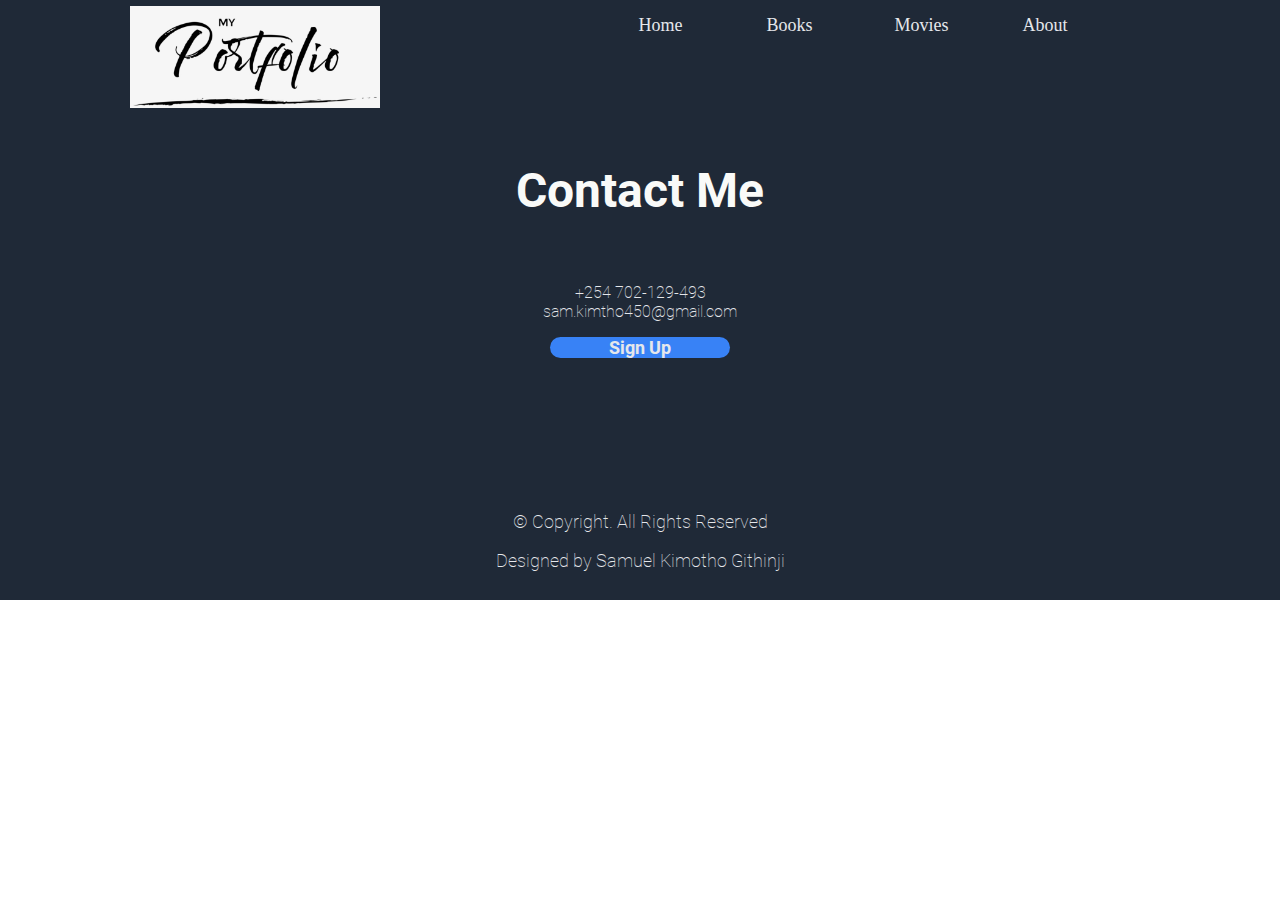
==== pages/about.html @ 1b25aab7 "css assignment" ====
<!DOCTYPE html>
<html lang="en">
<head>
    <meta charset="UTF-8">
    <meta http-equiv="X-UA-Compatible" content="IE=edge">
    <meta name="viewport" content="width=device-width, initial-scale=1.0">
    <title>Document</title>
    <link rel="stylesheet" href="../index.css">
</head>
<body>
    <!DOCTYPE html>
    <html lang="en">
    
    <head>
        <meta charset="UTF-8">
        <meta http-equiv="X-UA-Compatible" content="IE=edge">
        <meta name="viewport" content="width=device-width, initial-scale=1.0">
        <title>First Page</title>
        <link rel="stylesheet" href="../index.css">
        
    </head>
    
    <body>
        <section class="first">
            <div class="nav_bar">
                <img id="header_logo" src="../images/portfolio2.jpg" alt="this is my portfolio logo">
                <div class="nav_right">
                    <a href="../index.html">Home</a>
                    <a href="./books.html">Books</a>
                    <a href="./movies.html">Movies</a>
                    <a href="./about.html">About</a>
                </div>
            </div>
            <div class="page_text">
                <div class="page_main_text">
                    <p class="page_header">Contact Me</p>
                    <p class="page_lead">
                        +254 702-129-493 <br>
                        sam.kimtho450@gmail.com
                    </p>
                    <div>
                        <a class="btn" href="../signup.html">Sign Up</a>
                    </div>
                </div>
        </section>
        
        <section id="footer">
            <div class="container">
                <div class="copyright">
                    &copy; Copyright. All Rights Reserved
                </div>
                <div class="credits">
                    <p> Designed by Samuel Kimotho Githinji</p>
                </div>
            </div>
        </section>
    </body>
    
    </html>
</body>
</html>
---- index.css ----
@font-face {
    font-family: 'ThinItalic';
    src: url(fonts/Roboto/Roboto-ThinItalic.ttf) format('truetype');
}
@font-face {
    font-family: 'RobotoBold';
    src: url(fonts/Roboto/Roboto-Bold.ttf) format('truetype');
}
@font-face {
    font-family: 'RobotoPlain';
    src: url(fonts/Roboto/Roboto-Thin.ttf) format('truetype');
}
body {
    box-sizing: border-box;
    padding: 0;
    margin: 0;
}
.first {
    display: flex;
    flex-direction: column;
    width: 100%;
    height: 500px;
    background-color: #1F2937;
    text-align: center;
}
#header_logo {
    margin-top: 5%;
    width: 250px;
    height: auto;
}
.nav_bar {
    display: flex;
    flex-direction: row;
    height: 50px;
    width: auto;
    align-items: center;
    justify-content: space-around;
}
.nav_right,
a {
    display: inherit;
    color: #E5E7EB;
    font-size: 18px;
    width: 40%;
    text-decoration: none;
}
.header_text {
    display: flex;
    flex-direction: row;
    justify-content: space-between;
    margin-top: 5%;
    align-items: center;
}
.main_text {
    display: flex;
    flex-direction: column;
    align-items: center;
    width: 50%;
}
.header {
    font-size: 48px;
    color: #F9FAF8;
    font-weight: bolder;
    font-family: 'RobotoBold', sans-serif;
}
.lead {
    color: #E5E7EB;
    font-family: 'RobotoPlain', sans-serif;
}
.page_text {
    display: flex;
    flex-direction: row;
    justify-content: space-around;
    margin-top: 5%;
    align-items: center;
    width: auto;
}
.page_main_text {
    display: flex;
    flex-direction: column;
    align-items: center;
    width: 50%;
}
.page_header {
    font-size: 48px;
    color: #F9FAF8;
    font-weight: bolder;
    font-family: 'RobotoBold', sans-serif;
}
.page_lead {
    color: #E5E7EB;
    font-family: 'RobotoPlain', sans-serif;
}
.btn {
    width: 180px;
    text-align: center;
    border-radius: 20px;
    background-color: #3882F6;
    text-align: center;
    border-color: #3882F6;
    font-family: 'RobotoBold', sans-serif;
}
.main_picture {
    width: 50%;
}
.two {
    display: flex;
    flex-direction: column;
    width: 100%;
    height: 500px;
    align-items: center;
}
#hobby_text {
    font-size: 36px;
    color: black;
    font-weight: bolder;
    font-family: 'RobotoBold', sans-serif;
}
.cards {
    display: flex;
    flex-direction: row;
    gap: 20px;
    justify-content: center;
    width: 80%;
}
.cards img {
    display: flex;
    justify-content: center;
    margin-top: 3rem;
    height: 290px;
    width: 220px;
    border-radius: 20px;
}
.book_detail{
    display: flex;
    flex-direction: column;
    width: 100%;
    height: 600px;
    align-items: center;
}
#book_text{
    font-size: 36px;
    color: black;
    font-weight: bolder;
    font-family: 'RobotoBold', sans-serif;
}
.book_cards{
    display: flex;
    flex-direction: row;
    gap: 30px;
    justify-content: center;
}
.book_cards img {
    display: flex;
    justify-content: center;
    margin-top: 3rem;
    height: 290px;
    width: 220px;
    border-radius: 20px;
}
.movie_info{
    display: flex;
    flex-direction: column;
    width: 100%;
    height: 700px;
    align-items: center;
}
#movie_text{
    font-size: 36px;
    color: black;
    font-weight: bolder;
    font-family: 'RobotoBold', sans-serif;
}
.movie_cards{
    display: flex;
    flex-direction: row;
    gap: 50px;
    justify-content: center;
}
.movie_cards img {
    display: flex;
    justify-content: center;
    margin-top: 3rem;
    height: 290px;
    width: 220px;
    border-radius: 20px;
}
.three {
    display: flex;
    background-color: #E5E7EB;
    height: 400px;
    width: auto;
    padding: 12px 10px;
}
.quote {
    font-size: 36px;
    color: black;
    font-family: 'ThinItalic', sans-serif;
}
.four{
    display: flex;
    flex-direction: row;
    justify-content: space-around;
    width: 100%;
    height: 200px;
    align-items: center;
    background-color: #3882F6;
}
figure {
    display: flex;
    justify-content: flex-end;
    font-family: 'RobotoBold', sans-serif;
}
.signup {
    display: flex;
    flex-direction: column;
    justify-content: space-around;
    align-items: center;
}
.main_call {
    color: #E5E7EB;
    font-family: 'RobotoBold', sans-serif;
}
.main {
    color: #E5E7EB;
    font-family: 'RobotoPlain', sans-serif;
}
.btn_sign {
    text-align: center;
    width: 180px;
    border-radius: 10px;
    border-style: solid;
    background-color: #3882F6;
    font-family: 'RobotoBold', sans-serif;
}
#footer {
    display: flex;
    flex-direction: column;
    width: 100%;
    height: 100px;
    background-color: #1F2937;
    align-items: center;
    justify-content: space-around;
}
.container {
    display: flex;
    flex-direction: column;
    align-items: center;
}
.copyright {
    font-size: 18px;
    color: #E5E7EB;
    font-family: 'RobotoPlain', sans-serif;
}
.credits {
    display: flex;
    flex-direction: row;
    width: auto;
    font-size: 18px;
    color: #E5E7EB;
    align-items: center;
    font-family: 'RobotoPlain', sans-serif;
}
.box {
    width: 380px;
    height: 600px;
    padding: 40px;
    position: absolute;
    top: 50%;
    left: 50%;
    transform: translate(-50%, -50%);
    background-color:#1F2937 ;
    box-shadow: 0 4px 6px -1px rgba(8, 8, 8, 0.1), 0 2px 4px -1px rgba(0, 0, 0, 0.06);
}
.box h1 {
    color: #E5E7EB;
    text-transform: uppercase;
    font-weight: 500;
}
.box p {
    color: #E5E7EB;
    font-weight: 140;
    font-family: 'RobotoPlain', sans-serif;
}
.box label {
    color: #E5E7EB;
    font-family: 'RobotoPlain', sans-serif;
}
.box input[type="text"],
.box input[type="password"] {
    border: 0;
    background: none;
    display: block;
    margin: 20px auto;
    text-align: center;
    border: 2px solid black;
    padding: 14px 10px;
    width: 200px;
    outline: none;
    color: #E5E7EB;
    transition: 0.25s;
}
.box input[type="text"]:focus,
.box input[type="password"]:focus {
    width: 280px;
    border-color: #E5E7EB;
}
#submit {
    margin-left: 27%;
    -webkit-appearance: button;
    width: 180px;
    text-align: center;
    border-radius: 20px;
    background-color: #3882F6;
    text-align: center;
    border-color: #3882F6;
    font-family: 'RobotoPlain', sans-serif;
    font-size: 20px;
    transition: 0.5s ease-in-out;
    outline: none;
}
#submit:hover {
    background-color: #f5f1da;
    outline: none;
}
.cancelbtn {
    margin-left: 7%;
    -webkit-appearance: button;
    width: 180px;
    text-align: center;
    border-radius: 20px;
    background-color: #3882F6;
    text-align: center;
    border-color: #3882F6;
    font-family: 'RobotoPlain', sans-serif;
    font-size: 20px;
    letter-spacing: 0.1rem;
    text-transform: uppercase;
    outline: none;
}
.cancelbtn:hover {
    background-color: #f5f1da;
    outline: none;
}
.clearfix {
    display: flex;
    flex-direction: row;
}
---- index.css ----
@font-face {
    font-family: 'ThinItalic';
    src: url(fonts/Roboto/Roboto-ThinItalic.ttf) format('truetype');
}
@font-face {
    font-family: 'RobotoBold';
    src: url(fonts/Roboto/Roboto-Bold.ttf) format('truetype');
}
@font-face {
    font-family: 'RobotoPlain';
    src: url(fonts/Roboto/Roboto-Thin.ttf) format('truetype');
}
body {
    box-sizing: border-box;
    padding: 0;
    margin: 0;
}
.first {
    display: flex;
    flex-direction: column;
    width: 100%;
    height: 500px;
    background-color: #1F2937;
    text-align: center;
}
#header_logo {
    margin-top: 5%;
    width: 250px;
    height: auto;
}
.nav_bar {
    display: flex;
    flex-direction: row;
    height: 50px;
    width: auto;
    align-items: center;
    justify-content: space-around;
}
.nav_right,
a {
    display: inherit;
    color: #E5E7EB;
    font-size: 18px;
    width: 40%;
    text-decoration: none;
}
.header_text {
    display: flex;
    flex-direction: row;
    justify-content: space-between;
    margin-top: 5%;
    align-items: center;
}
.main_text {
    display: flex;
    flex-direction: column;
    align-items: center;
    width: 50%;
}
.header {
    font-size: 48px;
    color: #F9FAF8;
    font-weight: bolder;
    font-family: 'RobotoBold', sans-serif;
}
.lead {
    color: #E5E7EB;
    font-family: 'RobotoPlain', sans-serif;
}
.page_text {
    display: flex;
    flex-direction: row;
    justify-content: space-around;
    margin-top: 5%;
    align-items: center;
    width: auto;
}
.page_main_text {
    display: flex;
    flex-direction: column;
    align-items: center;
    width: 50%;
}
.page_header {
    font-size: 48px;
    color: #F9FAF8;
    font-weight: bolder;
    font-family: 'RobotoBold', sans-serif;
}
.page_lead {
    color: #E5E7EB;
    font-family: 'RobotoPlain', sans-serif;
}
.btn {
    width: 180px;
    text-align: center;
    border-radius: 20px;
    background-color: #3882F6;
    text-align: center;
    border-color: #3882F6;
    font-family: 'RobotoBold', sans-serif;
}
.main_picture {
    width: 50%;
}
.two {
    display: flex;
    flex-direction: column;
    width: 100%;
    height: 500px;
    align-items: center;
}
#hobby_text {
    font-size: 36px;
    color: black;
    font-weight: bolder;
    font-family: 'RobotoBold', sans-serif;
}
.cards {
    display: flex;
    flex-direction: row;
    gap: 20px;
    justify-content: center;
    width: 80%;
}
.cards img {
    display: flex;
    justify-content: center;
    margin-top: 3rem;
    height: 290px;
    width: 220px;
    border-radius: 20px;
}
.book_detail{
    display: flex;
    flex-direction: column;
    width: 100%;
    height: 600px;
    align-items: center;
}
#book_text{
    font-size: 36px;
    color: black;
    font-weight: bolder;
    font-family: 'RobotoBold', sans-serif;
}
.book_cards{
    display: flex;
    flex-direction: row;
    gap: 30px;
    justify-content: center;
}
.book_cards img {
    display: flex;
    justify-content: center;
    margin-top: 3rem;
    height: 290px;
    width: 220px;
    border-radius: 20px;
}
.movie_info{
    display: flex;
    flex-direction: column;
    width: 100%;
    height: 700px;
    align-items: center;
}
#movie_text{
    font-size: 36px;
    color: black;
    font-weight: bolder;
    font-family: 'RobotoBold', sans-serif;
}
.movie_cards{
    display: flex;
    flex-direction: row;
    gap: 50px;
    justify-content: center;
}
.movie_cards img {
    display: flex;
    justify-content: center;
    margin-top: 3rem;
    height: 290px;
    width: 220px;
    border-radius: 20px;
}
.three {
    display: flex;
    background-color: #E5E7EB;
    height: 400px;
    width: auto;
    padding: 12px 10px;
}
.quote {
    font-size: 36px;
    color: black;
    font-family: 'ThinItalic', sans-serif;
}
.four{
    display: flex;
    flex-direction: row;
    justify-content: space-around;
    width: 100%;
    height: 200px;
    align-items: center;
    background-color: #3882F6;
}
figure {
    display: flex;
    justify-content: flex-end;
    font-family: 'RobotoBold', sans-serif;
}
.signup {
    display: flex;
    flex-direction: column;
    justify-content: space-around;
    align-items: center;
}
.main_call {
    color: #E5E7EB;
    font-family: 'RobotoBold', sans-serif;
}
.main {
    color: #E5E7EB;
    font-family: 'RobotoPlain', sans-serif;
}
.btn_sign {
    text-align: center;
    width: 180px;
    border-radius: 10px;
    border-style: solid;
    background-color: #3882F6;
    font-family: 'RobotoBold', sans-serif;
}
#footer {
    display: flex;
    flex-direction: column;
    width: 100%;
    height: 100px;
    background-color: #1F2937;
    align-items: center;
    justify-content: space-around;
}
.container {
    display: flex;
    flex-direction: column;
    align-items: center;
}
.copyright {
    font-size: 18px;
    color: #E5E7EB;
    font-family: 'RobotoPlain', sans-serif;
}
.credits {
    display: flex;
    flex-direction: row;
    width: auto;
    font-size: 18px;
    color: #E5E7EB;
    align-items: center;
    font-family: 'RobotoPlain', sans-serif;
}
.box {
    width: 380px;
    height: 600px;
    padding: 40px;
    position: absolute;
    top: 50%;
    left: 50%;
    transform: translate(-50%, -50%);
    background-color:#1F2937 ;
    box-shadow: 0 4px 6px -1px rgba(8, 8, 8, 0.1), 0 2px 4px -1px rgba(0, 0, 0, 0.06);
}
.box h1 {
    color: #E5E7EB;
    text-transform: uppercase;
    font-weight: 500;
}
.box p {
    color: #E5E7EB;
    font-weight: 140;
    font-family: 'RobotoPlain', sans-serif;
}
.box label {
    color: #E5E7EB;
    font-family: 'RobotoPlain', sans-serif;
}
.box input[type="text"],
.box input[type="password"] {
    border: 0;
    background: none;
    display: block;
    margin: 20px auto;
    text-align: center;
    border: 2px solid black;
    padding: 14px 10px;
    width: 200px;
    outline: none;
    color: #E5E7EB;
    transition: 0.25s;
}
.box input[type="text"]:focus,
.box input[type="password"]:focus {
    width: 280px;
    border-color: #E5E7EB;
}
#submit {
    margin-left: 27%;
    -webkit-appearance: button;
    width: 180px;
    text-align: center;
    border-radius: 20px;
    background-color: #3882F6;
    text-align: center;
    border-color: #3882F6;
    font-family: 'RobotoPlain', sans-serif;
    font-size: 20px;
    transition: 0.5s ease-in-out;
    outline: none;
}
#submit:hover {
    background-color: #f5f1da;
    outline: none;
}
.cancelbtn {
    margin-left: 7%;
    -webkit-appearance: button;
    width: 180px;
    text-align: center;
    border-radius: 20px;
    background-color: #3882F6;
    text-align: center;
    border-color: #3882F6;
    font-family: 'RobotoPlain', sans-serif;
    font-size: 20px;
    letter-spacing: 0.1rem;
    text-transform: uppercase;
    outline: none;
}
.cancelbtn:hover {
    background-color: #f5f1da;
    outline: none;
}
.clearfix {
    display: flex;
    flex-direction: row;
}
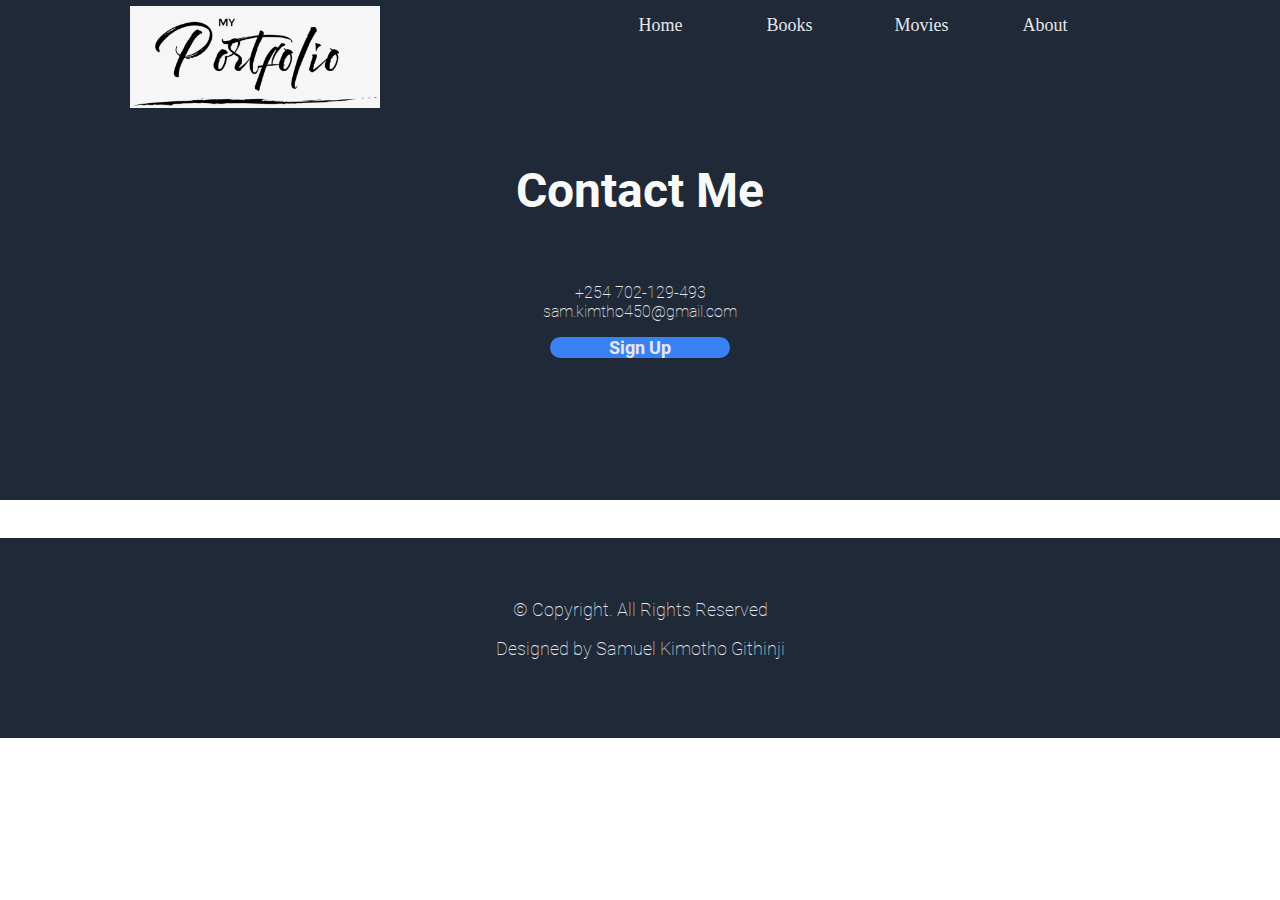
==== commit d4279b25: "changes done" ====
--- a/pages/about.html
+++ b/pages/about.html
@@ -38,13 +38,13 @@
                         +254 702-129-493 <br>
                         sam.kimtho450@gmail.com
                     </p>
-                    <div>
-                        <a class="btn" href="../signup.html">Sign Up</a>
+                    <div id="main_btn">
+                        <a class="btn" href="./signup.html">Sign Up</a>
                     </div>
                 </div>
         </section>
         
-        <section id="footer">
+        <footer id="footer">
             <div class="container">
                 <div class="copyright">
                     &copy; Copyright. All Rights Reserved
@@ -53,7 +53,7 @@
                     <p> Designed by Samuel Kimotho Githinji</p>
                 </div>
             </div>
-        </section>
+        </footer>
     </body>
     
     </html>
--- a/index.css
+++ b/index.css
@@ -47,7 +47,7 @@
 .header_text {
     display: flex;
     flex-direction: row;
-    justify-content: space-between;
+    justify-content: space-around;
     margin-top: 5%;
     align-items: center;
 }
@@ -100,8 +100,9 @@
     border-color: #3882F6;
     font-family: 'RobotoBold', sans-serif;
 }
-.main_picture {
-    width: 50%;
+.main_picture img {
+    width: 250px;
+    height:auto;
 }
 .two {
     display: flex;
@@ -135,7 +136,7 @@
     display: flex;
     flex-direction: column;
     width: 100%;
-    height: 600px;
+    height: 500px;
     align-items: center;
 }
 #book_text{
@@ -162,7 +163,7 @@
     display: flex;
     flex-direction: column;
     width: 100%;
-    height: 700px;
+    height: 600px;
     align-items: center;
 }
 #movie_text{
@@ -174,7 +175,7 @@
 .movie_cards{
     display: flex;
     flex-direction: row;
-    gap: 50px;
+    gap: 30px;
     justify-content: center;
 }
 .movie_cards img {
@@ -186,9 +187,10 @@
     border-radius: 20px;
 }
 .three {
+    margin-top: 3%;
     display: flex;
     background-color: #E5E7EB;
-    height: 400px;
+    height: 200px;
     width: auto;
     padding: 12px 10px;
 }
@@ -198,15 +200,16 @@
     font-family: 'ThinItalic', sans-serif;
 }
 .four{
-    display: flex;
-    flex-direction: row;
-    justify-content: space-around;
-    width: 100%;
-    height: 200px;
-    align-items: center;
-    background-color: #3882F6;
-}
-figure {
+    margin-top: 3%;
+    display: flex;
+    flex-direction: row;
+    justify-content: space-around;
+    width: 100%;
+    height: 100px;
+    align-items: center;
+    background-color: #3882F6;
+}
+#figure_text {
     display: flex;
     justify-content: flex-end;
     font-family: 'RobotoBold', sans-serif;
@@ -234,10 +237,11 @@
     font-family: 'RobotoBold', sans-serif;
 }
 #footer {
-    display: flex;
-    flex-direction: column;
-    width: 100%;
-    height: 100px;
+    margin-top: 3%;
+    display: flex;
+    flex-direction: column;
+    width: 100%;
+    height: 200px;
     background-color: #1F2937;
     align-items: center;
     justify-content: space-around;
--- a/index.css
+++ b/index.css
@@ -47,7 +47,7 @@
 .header_text {
     display: flex;
     flex-direction: row;
-    justify-content: space-between;
+    justify-content: space-around;
     margin-top: 5%;
     align-items: center;
 }
@@ -100,8 +100,9 @@
     border-color: #3882F6;
     font-family: 'RobotoBold', sans-serif;
 }
-.main_picture {
-    width: 50%;
+.main_picture img {
+    width: 250px;
+    height:auto;
 }
 .two {
     display: flex;
@@ -135,7 +136,7 @@
     display: flex;
     flex-direction: column;
     width: 100%;
-    height: 600px;
+    height: 500px;
     align-items: center;
 }
 #book_text{
@@ -162,7 +163,7 @@
     display: flex;
     flex-direction: column;
     width: 100%;
-    height: 700px;
+    height: 600px;
     align-items: center;
 }
 #movie_text{
@@ -174,7 +175,7 @@
 .movie_cards{
     display: flex;
     flex-direction: row;
-    gap: 50px;
+    gap: 30px;
     justify-content: center;
 }
 .movie_cards img {
@@ -186,9 +187,10 @@
     border-radius: 20px;
 }
 .three {
+    margin-top: 3%;
     display: flex;
     background-color: #E5E7EB;
-    height: 400px;
+    height: 200px;
     width: auto;
     padding: 12px 10px;
 }
@@ -198,15 +200,16 @@
     font-family: 'ThinItalic', sans-serif;
 }
 .four{
-    display: flex;
-    flex-direction: row;
-    justify-content: space-around;
-    width: 100%;
-    height: 200px;
-    align-items: center;
-    background-color: #3882F6;
-}
-figure {
+    margin-top: 3%;
+    display: flex;
+    flex-direction: row;
+    justify-content: space-around;
+    width: 100%;
+    height: 100px;
+    align-items: center;
+    background-color: #3882F6;
+}
+#figure_text {
     display: flex;
     justify-content: flex-end;
     font-family: 'RobotoBold', sans-serif;
@@ -234,10 +237,11 @@
     font-family: 'RobotoBold', sans-serif;
 }
 #footer {
-    display: flex;
-    flex-direction: column;
-    width: 100%;
-    height: 100px;
+    margin-top: 3%;
+    display: flex;
+    flex-direction: column;
+    width: 100%;
+    height: 200px;
     background-color: #1F2937;
     align-items: center;
     justify-content: space-around;
